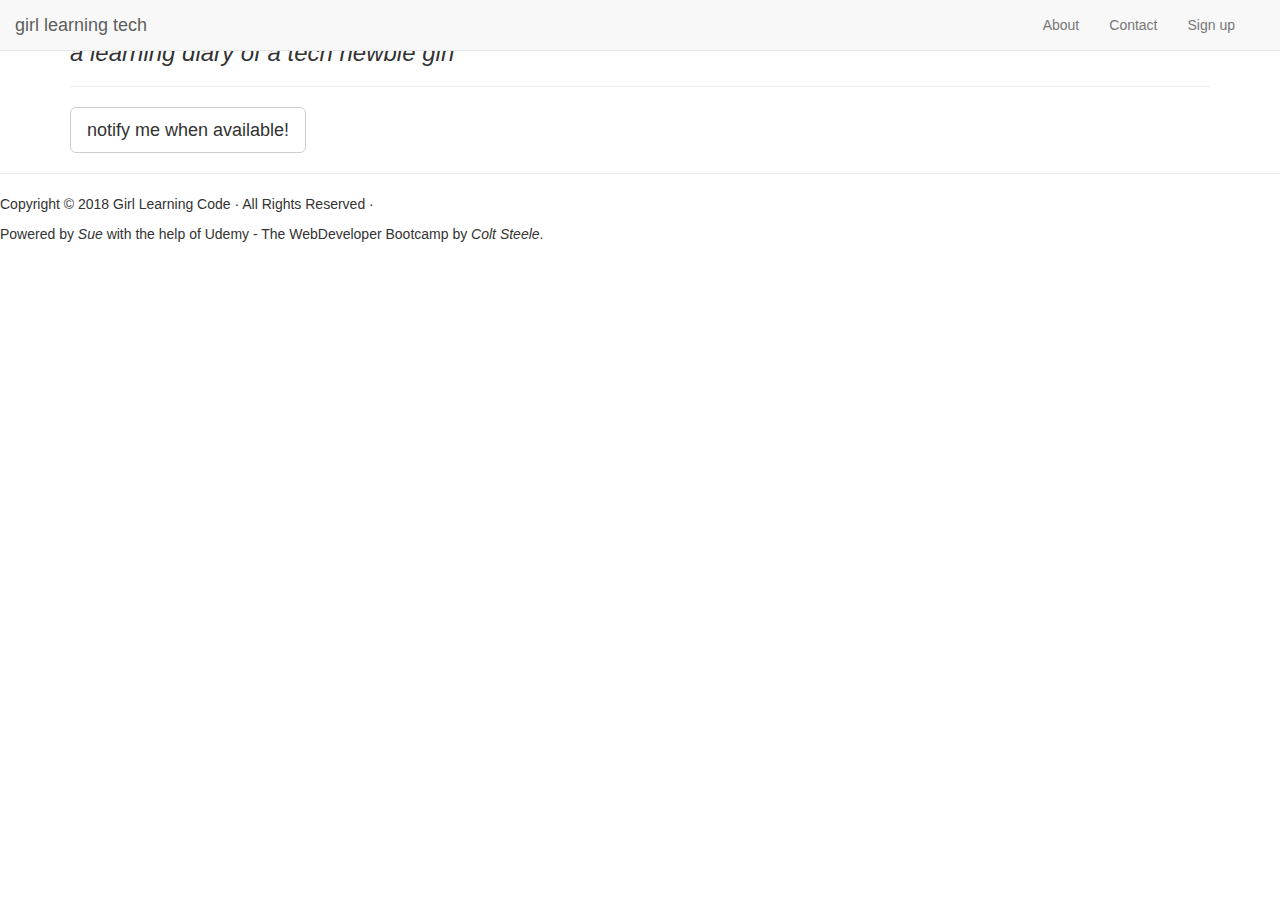
==== index.html @ 67b45235 "Rename home.html to index.html" ====
<!DOCTYPE html>
<html lang="en">
<head>
    <!-- meta data goes here -->
    <meta charset="UTF-8">
    <meta name="viewport" content="width=device-width, initial-scale=1">
    <title>girl learning tech - Home</title>
    <link href="https://fonts.googleapis.com/css?family=Roboto:400,700|Ubuntu:400,700" rel="stylesheet">
    <link href="https://fonts.googleapis.com/css?family=Satisfy" rel="stylesheet">
    <link rel="stylesheet" type="text/css" href="https://maxcdn.bootstrapcdn.com/bootstrap/3.3.7/css/bootstrap.min.css">
    <link rel="stylesheet" type="text/css" href="Home.css">
    <link rel="stylesheet" href="https://use.fontawesome.com/releases/v5.3.1/css/all.css" integrity="sha384-mzrmE5qonljUremFsqc01SB46JvROS7bZs3IO2EmfFsd15uHvIt+Y8vEf7N7fWAU" crossorigin="anonymous">
</head>

<body>
    <!-- Navbar Menu -->
    <nav class="navbar navbar-default navbar-fixed-top">
        <div class="container-fluid">

            <!-- Brand and toggle get grouped for better mobile display -->
            <div class="navbar-header">
                <button type="button" class="navbar-toggle collapsed" id="toggle" data-toggle="collapse" data-target="#bs-example-navbar-collapse-1" aria-expanded="false">
                    <span class="sr-only">Toggle navigation</span>
                    <span class="icon-bar"></span>
                    <span class="icon-bar"></span>
                    <span class="icon-bar"></span>
                </button>
                <a href="#" class="navbar-brand shake-little" id="all-logo">
                    <span id="logo">girl</span>
                    <span id="logo2">learning tech</span>
                </a>
            </div>

            <div class="collapse navbar-collapse" id="bs-example-navbar-collapse-1">
                <ul class="nav navbar-nav navbar-right">
                    <li><a href="#"><i class="fas fa-home"></i></a></li>
                    <li><a href="#">About</a></li>
                    <li><a href="#">Contact</a></li>
                    <li><a href="#">Sign up</a></li>
                    <li><a href="#"><i class="fas fa-user-circle"></i></a></li>
                </ul>
            </div>
        </div>
    </nav>

    <!-- content start here -->
    <div class="container">
        <div class="row">
            <div class="col-lg-12">
                <div id="content">
                    <div class="logo">
                        <span id="logo">&lt; girl</span>
                        <span id="logo2">learning tech</span><span id="logo"> &gt;</span>
                        </a>
                    </div>
                    <h3><em>a learning diary of a tech newbie girl</em></h3>
                    <hr>
                    <button class="btn btn-default btn-lg"><i class="fas fa-paper-plane"></i> notify me when available!</button>
                </div>
            </div>
        </div>
    </div>
    <footer>
        <hr>
        <p class='footer'>Copyright ©  2018 Girl Learning Code · All Rights Reserved ·</p>
        <p class='footer'>Powered by <em>Sue</em> with the help of Udemy - The WebDeveloper Bootcamp by <em>Colt Steele</em>.</p>
    </footer>

    <!-- jQuery tag -->
    <script src="https://code.jquery.com/jquery-3.3.1.js" type="text/javascript" integrity="sha256-2Kok7MbOyxpgUVvAk/HJ2jigOSYS2auK4Pfzbm7uH60=" crossorigin="anonymous"></script>

    <!-- JavaScript tag -->
    <script src="https://maxcdn.bootstrapcdn.com/bootstrap/3.3.7/js/bootstrap.min.js" type="text/javascript" integrity="sha384-Tc5IQib027qvyjSMfHjOMaLkfuWVxZxUPnCJA7l2mCWNIpG9mGCD8wGNIcPD7Txa" crossorigin="anonymous"></script>

</body>
</html>
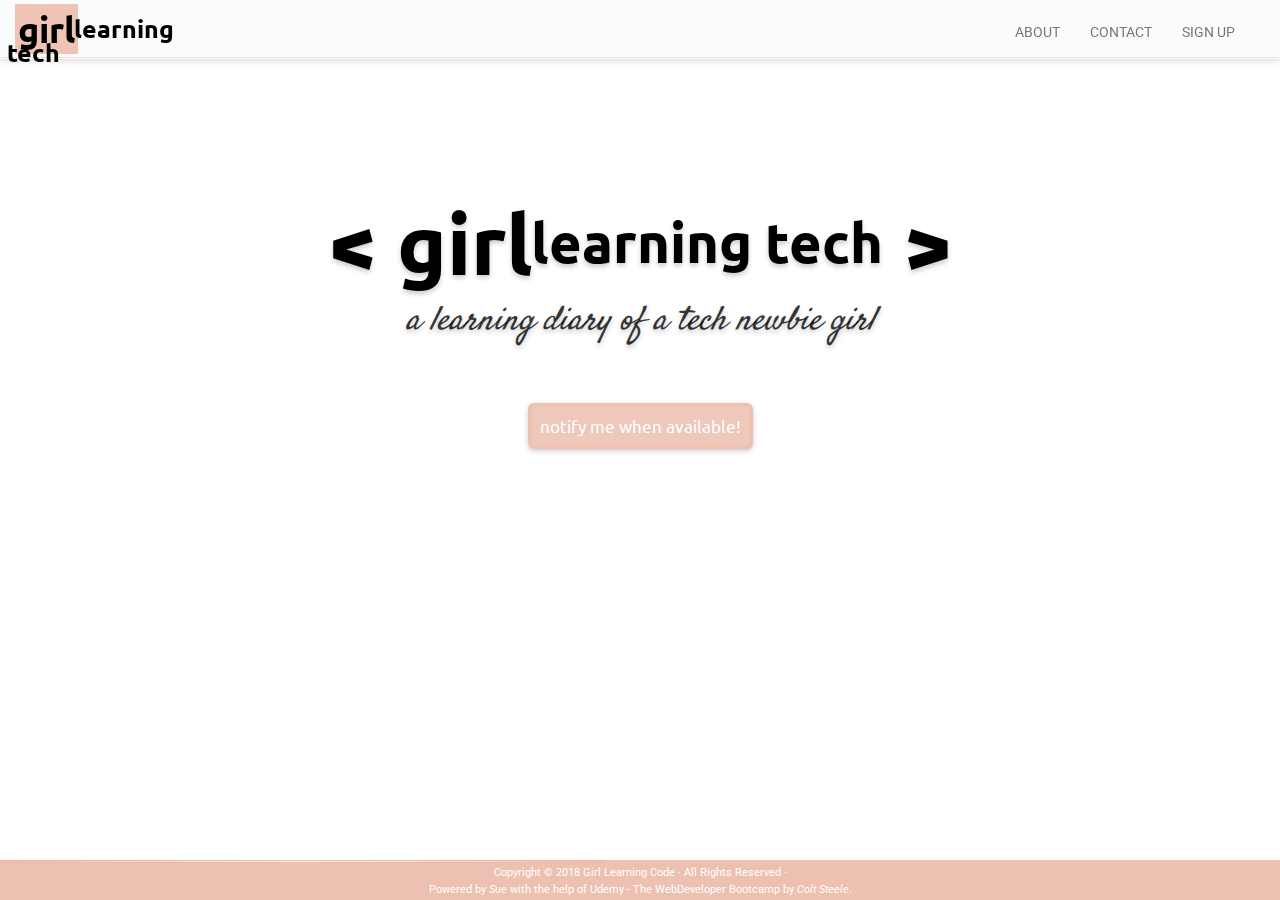
==== commit 5b544cff: "Update index.html" ====
--- a/index.html
+++ b/index.html
@@ -9,7 +9,7 @@
     <link href="https://fonts.googleapis.com/css?family=Roboto:400,700|Ubuntu:400,700" rel="stylesheet">
     <link href="https://fonts.googleapis.com/css?family=Satisfy" rel="stylesheet">
     <link rel="stylesheet" type="text/css" href="https://maxcdn.bootstrapcdn.com/bootstrap/3.3.7/css/bootstrap.min.css">
-    <link rel="stylesheet" type="text/css" href="Home.css">
+    <link rel="stylesheet" type="text/css" href="home.css">
     <link rel="stylesheet" href="https://use.fontawesome.com/releases/v5.3.1/css/all.css" integrity="sha384-mzrmE5qonljUremFsqc01SB46JvROS7bZs3IO2EmfFsd15uHvIt+Y8vEf7N7fWAU" crossorigin="anonymous">
 </head>
 
--- a/home.css
+++ b/home.css
@@ -0,0 +1,188 @@
+/* extra style for the bootstrap */
+html {
+    height: 100%;
+}
+
+body {
+    padding-top: 70px;
+    min-width: 365px !important;
+    background: url(https://images.unsplash.com/photo-1536059540012-f2ed455bc0b1?ixlib=rb-0.3.5&ixid=eyJhcHBfaWQiOjEyMDd9&s=95cf567b5bbc468456acfac96853600a&auto=format&fit=crop&w=1868&q=80) no-repeat;
+    background-size: cover;
+    background-position: center;
+    font-family: 'Roboto', sans-serif;
+    color: white;
+}
+
+#logo {
+    position: relative;
+    font-family: 'Ubuntu', sans-serif;
+    background-color: rgba(236, 182, 162, 0.8);
+    font-size: 2em;
+    font-weight: 700;
+    padding: 3px;
+    color: black;
+}
+
+#logo2 {
+    position: relative;
+    color: black;
+    font-family: 'Ubuntu', sans-serif;
+    right: 8px;
+    top: -5px;
+    font-weight: 700;
+    font-size: 1.4em;
+    margin-right: -10px;
+}
+
+.navbar {
+    min-height: 60px;
+}
+
+.navbar-brand {
+    margin-top: 4px;
+}
+
+.shake-little:hover {
+  animation: shake 0.9s cubic-bezier(.36,.07,.19,.97) both;
+  transform: translate3d(0, 0, 0);
+  backface-visibility: hidden;
+  perspective: 1000px;
+}
+
+@keyframes shake {
+  10%, 90% {
+    transform: translate3d(-1px, 0, 0);
+  }
+  20%, 80% {
+    transform: translate3d(2px, 0, 0);
+  }
+  30%, 50%, 70% {
+    transform: translate3d(-3px, 0, 0);
+  }
+  40%, 60% {
+    transform: translate3d(3px, 0, 0);
+  }
+}
+
+.navbar-default {
+    min-width: 365px !important;
+    background-color: #FAFBFD;
+    border-bottom: 3px double rgba(218, 169, 145, 0.3);
+    box-shadow: 0px 2px 5px rgba(0,0,0,0.1);
+}
+
+.navbar-default .navbar-collapse,
+.navbar-default .navbar-form {
+    background-color: #FAFBFD;
+    border-color: rgba(218, 169, 145, 0.3);
+}
+
+.navbar-default .navbar-toggle {
+    border-color: rgba(218, 169, 145, 0.3);
+}
+
+nav li .fas {
+    font-size: 1.2em;
+}
+
+nav li {
+    text-transform: uppercase;
+    top: 7px;
+    color: #AA8D86;
+    border-bottom: 3px double rgba(244, 173, 183, 0);
+}
+
+nav li:hover,
+nav li:focus {
+    color: #9A7269;
+    background: rgba(236, 182, 162, 0.2);
+    border-bottom: 3px double rgba(236, 182, 162, 0.5);
+}
+
+#toggle:hover,
+#toggle:focus {
+    background: rgba(236, 182, 162, 0.2);
+    border-color: rgba(236, 182, 162, 0.5);
+}
+
+#content {
+    text-align: center;
+    padding-top: 10%;
+    text-shadow: 0px 3px 5px rgba(0, 0, 0, 0.2);
+}
+
+h1 {
+    font-weight: 900;
+    font-size: 5em;
+    color: black;
+}
+
+hr {
+    border: 0;
+    width: 600px;
+    height: 2px;
+    background-image: linear-gradient(to right, rgba(0, 0, 0, 0), rgba(255, 255, 255, 0.75), rgba(0, 0, 0, 0));
+}
+
+h3 {
+    color: rgba(0, 0, 0, 0.8);
+    font-family: 'Satisfy', cursive;
+    font-size: 2.4em;
+    margin-top: 0px;
+}
+
+div.logo #logo {
+    font-size: 6em;
+    background-color: rgba(236, 182, 162, 0);
+}
+
+div.logo #logo2 {
+    right: 8px;
+    top: -12px;
+    font-weight: 700;
+    font-size: 4em;
+    margin-right: -10px;
+}
+
+.btn-default {
+    background-color: #EEC8BA;
+    font-family: 'Ubuntu', sans-serif;
+    font-weight: 400;
+    font-size: 1.2em;
+    color: white;
+    border: 4px solid rgba(236, 182, 162, 0.3);
+    box-shadow: 0px 2px 5px rgba(0,0,0,0.2);
+    margin: 20px;
+    padding: 8px;
+}
+
+.btn-default:hover,
+.btn-default:active:hover,
+.btn-default:focus {
+    color: black;
+    background-color: rgba(236, 182, 162, 0.8);
+    border: 3px solid rgba(236, 182, 162, 1);
+    outline: 0;
+}
+
+footer {
+    position:absolute;
+    bottom: 0px;
+    width:100%;
+    background: #EDC1B1;
+    height: 40px;
+    position: fixed;
+}
+
+footer hr{
+    border: 1px solid rgba(236, 182, 162, 0.9);
+    height: 1px;
+    margin: 0px;
+}
+
+footer p {
+    padding-top: 2px;
+    margin: 0 auto;
+    text-align: center;
+    font-size: 0.75em;
+}
